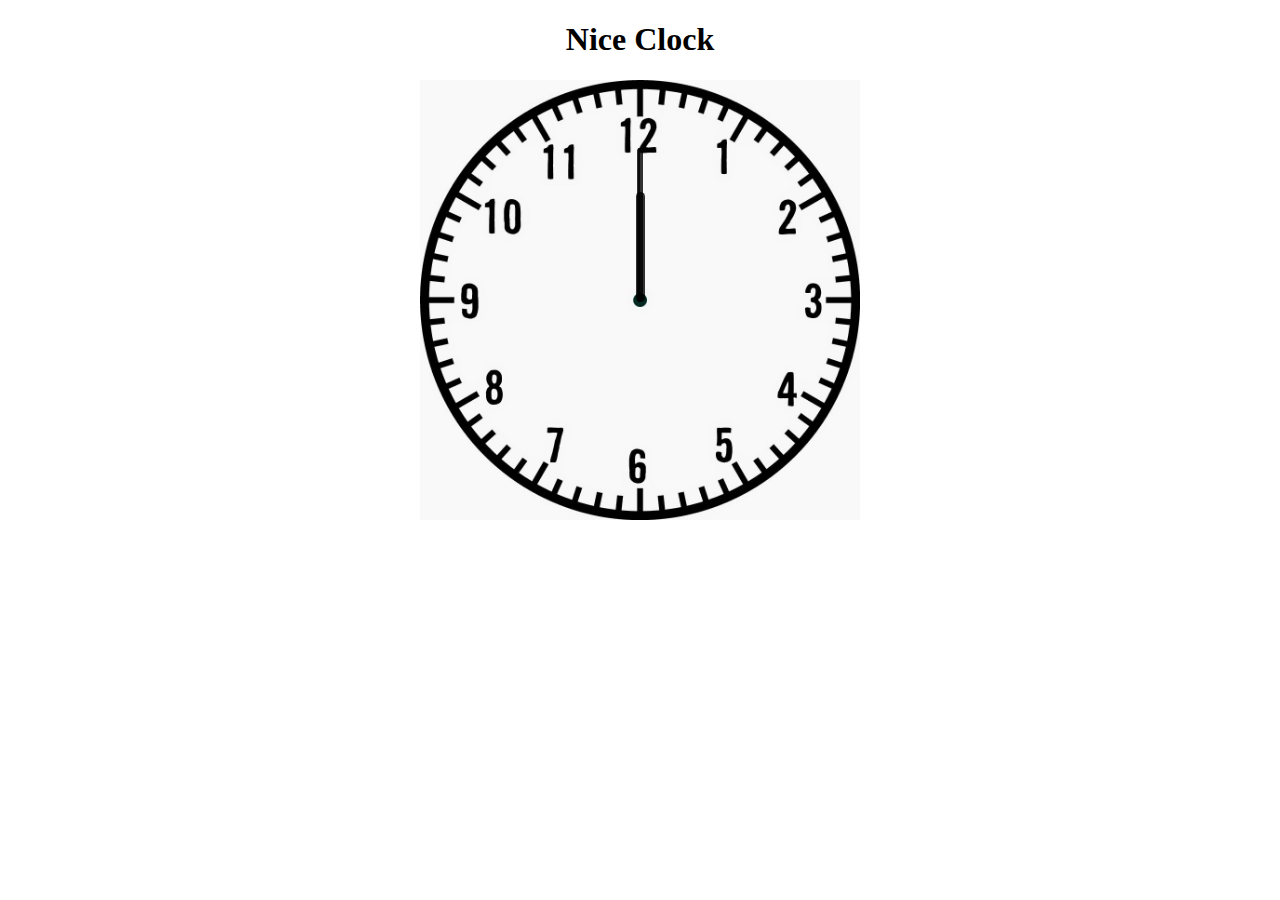
==== clock/index.html @ 0cf8085a "Added projects" ====
<!DOCTYPE html>
<html lang="en">
<head>
    <meta charset="UTF-8">
    <meta http-equiv="X-UA-Compatible" content="IE=edge">
    <meta name="viewport" content="width=device-width, initial-scale=1.0">
    <link rel="stylesheet" href="index.css">
    <script src="index.js"></script>
    <title>Clock using Pure JS</title>
</head>
<body>
    <h1 class="header">Nice Clock</h1>
    <div id="clockContainer">
        <div id="hour"></div>
        <div id="minute"></div>
        <div id="second"></div>
    </div>
</body>
</html>
---- clock/index.css ----
.header {
    font-family: 'Times New Roman', Times, serif;
    text-align: center;
}

#clockContainer {
    position: relative;
    margin: auto;
    height: 440px;
    width: 440px;
    background: url("clock.jpg") no-repeat;
    background-size: 100%;
}

#hour, #minute, #second {
    transform-origin: bottom;
    position: absolute;
    background-color: black;
    border-radius: 10px;
}

#hour {
    height: 25%;
    width: 9px;
    top: 25.4%;
    left: 49.2%;
    opacity: 0.8;
}

#minute {
    height: 35%;
    width: 6px;
    top: 15.4%;
    left: 49.4%;
    opacity: 0.8;
}

#second {
    height: 35%;
    width: 2px;
    top: 15.4%;
    left: 49.6%;
    opacity: 0.8;
}
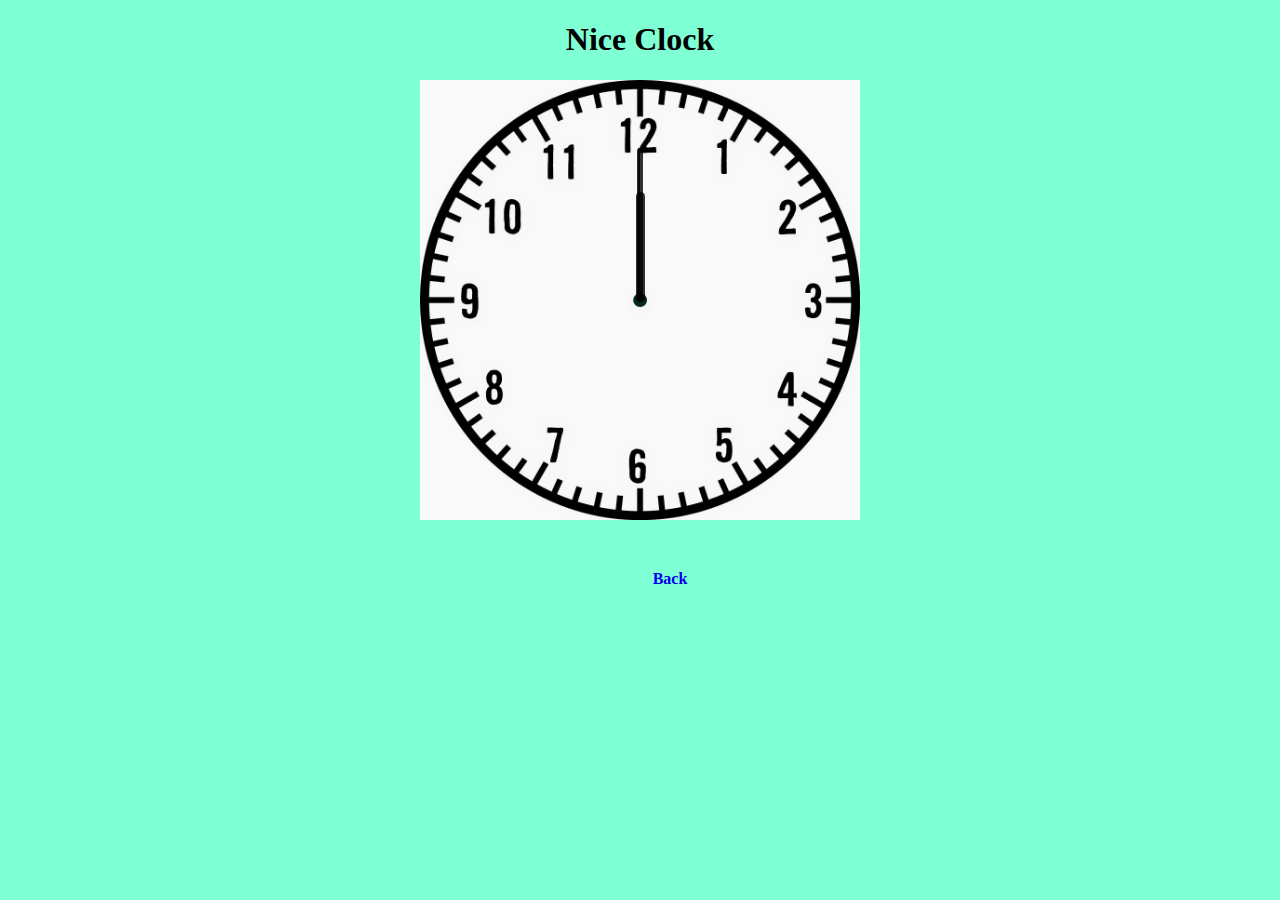
==== commit 97c36f76: "Bug fixes" ====
--- a/clock/index.html
+++ b/clock/index.html
@@ -15,5 +15,6 @@
         <div id="minute"></div>
         <div id="second"></div>
     </div>
+    <a href="../index.html">Back</a>
 </body>
 </html>--- a/clock/index.css
+++ b/clock/index.css
@@ -1,3 +1,7 @@
+body {
+    background-color: aquamarine;
+}
+
 .header {
     font-family: 'Times New Roman', Times, serif;
     text-align: center;
@@ -42,3 +46,22 @@
     left: 49.6%;
     opacity: 0.8;
 }
+
+a {
+    -webkit-appearance: button;
+    -moz-appearance: button;
+    appearance: button;
+
+    margin: 50px 0px;
+    position: absolute;
+    left: 50%;
+    text-decoration: none;
+    text-align: center;
+    font-weight: bold;
+    width: 60px;
+}
+
+a:hover {
+    color: white;
+    background-color: blue;
+}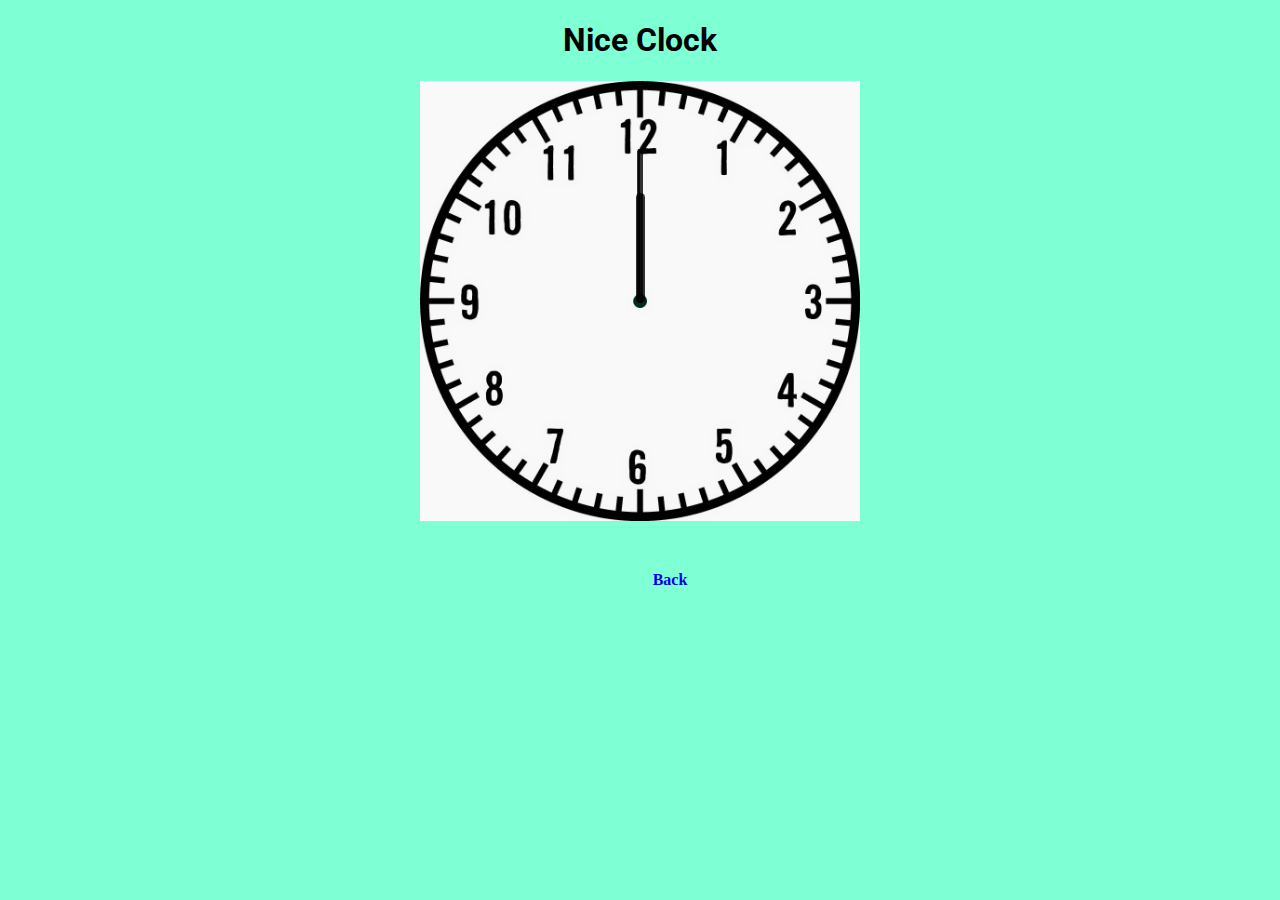
==== commit fcc66dd4: "minor fix" ====
--- a/clock/index.html
+++ b/clock/index.html
@@ -5,6 +5,8 @@
     <meta http-equiv="X-UA-Compatible" content="IE=edge">
     <meta name="viewport" content="width=device-width, initial-scale=1.0">
     <link rel="stylesheet" href="index.css">
+    <link rel="preconnect" href="https://fonts.gstatic.com">
+<link href="https://fonts.googleapis.com/css2?family=Roboto:wght@300&display=swap" rel="stylesheet">
     <script src="index.js"></script>
     <title>Clock using Pure JS</title>
 </head>
--- a/clock/index.css
+++ b/clock/index.css
@@ -3,7 +3,7 @@
 }
 
 .header {
-    font-family: 'Times New Roman', Times, serif;
+    font-family: 'Roboto', Times, serif;
     text-align: center;
 }
 
